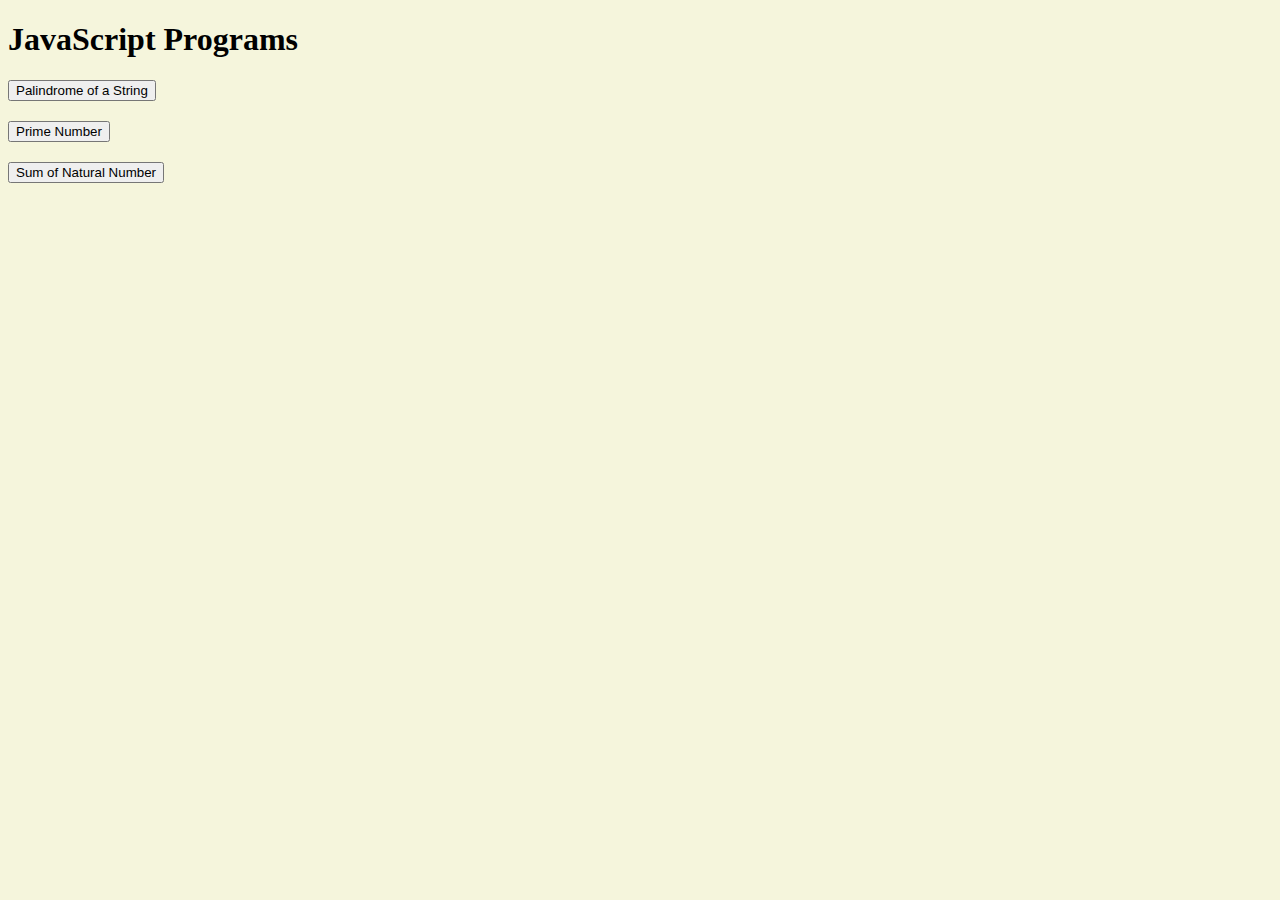
==== index.html @ 60bd266c "first commit" ====
<!DOCTYPE html>
<html lang="en">
<head>
    <meta charset="UTF-8">
    <meta http-equiv="X-UA-Compatible" content="IE=edge">
    <meta name="viewport" content="width=device-width, initial-scale=1.0">
    <title>JSPrograms</title>
    <link href="css/style.css" rel="stylesheet">
   
    
</head>
<body>
   
    <div class="Palin">
        <h1>JavaScript Programs</h1>
           
            <h2></h2>
            <li><a href="Palindrome.html"><button type="button" class="btn btn-outline-light btn-lg">Palindrome of a String</button></a></li>
            

        </h2>
        <h2></h2>
        <li><a href="Prime.html"><button type="button" class="btn btn-outline-light btn-lg">Prime Number </button></a></li>
           
        </h2>
        <h2></h2>
        <li><a href="Sum.html"><button type="button" class="btn btn-outline-light btn-lg">Sum of Natural Number</button></a></li>
        </h2>
    </div>
    <!--<script type="text/javascript" src="palin.js"></script> 
    <script type="text/javascript" src="Prime.js"></script>
    <script type="text/javascript" src="Sum.js"></script>-->
</body>
</html>
---- css/style.css ----
body{
    background-color: beige;
}
.palin{
    text-align: center;
}
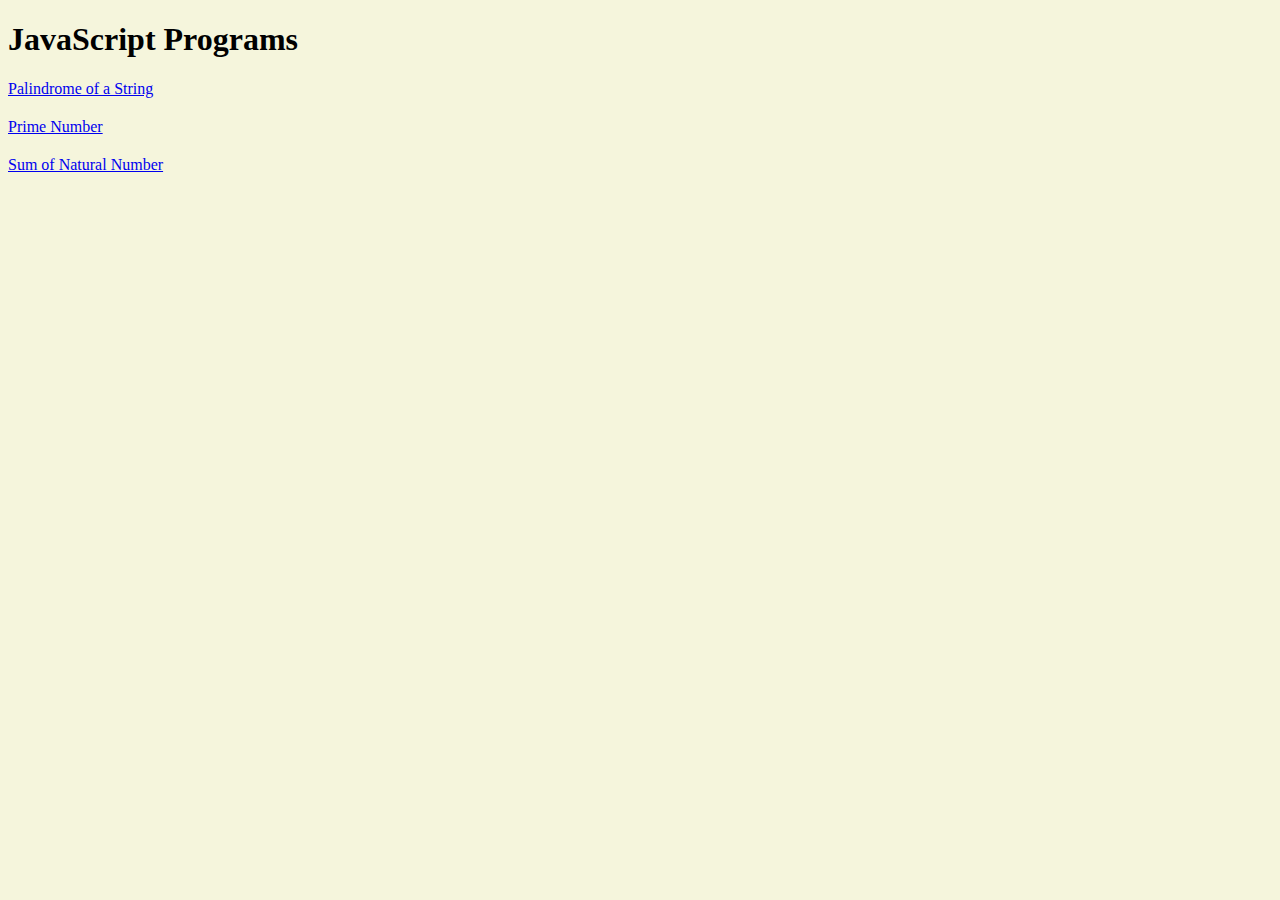
==== commit 273fb197: "master" ====
--- a/index.html
+++ b/index.html
@@ -15,16 +15,16 @@
         <h1>JavaScript Programs</h1>
            
             <h2></h2>
-            <li><a href="Palindrome.html"><button type="button" class="btn btn-outline-light btn-lg">Palindrome of a String</button></a></li>
+            <li><a href="Palindrome.html">Palindrome of a String</a></li>
             
 
         </h2>
         <h2></h2>
-        <li><a href="Prime.html"><button type="button" class="btn btn-outline-light btn-lg">Prime Number </button></a></li>
+        <li><a href="Prime.html">Prime Number</a></li>
            
         </h2>
         <h2></h2>
-        <li><a href="Sum.html"><button type="button" class="btn btn-outline-light btn-lg">Sum of Natural Number</button></a></li>
+        <li><a href="Sum.html">Sum of Natural Number</a></li>
         </h2>
     </div>
     <!--<script type="text/javascript" src="palin.js"></script> 
